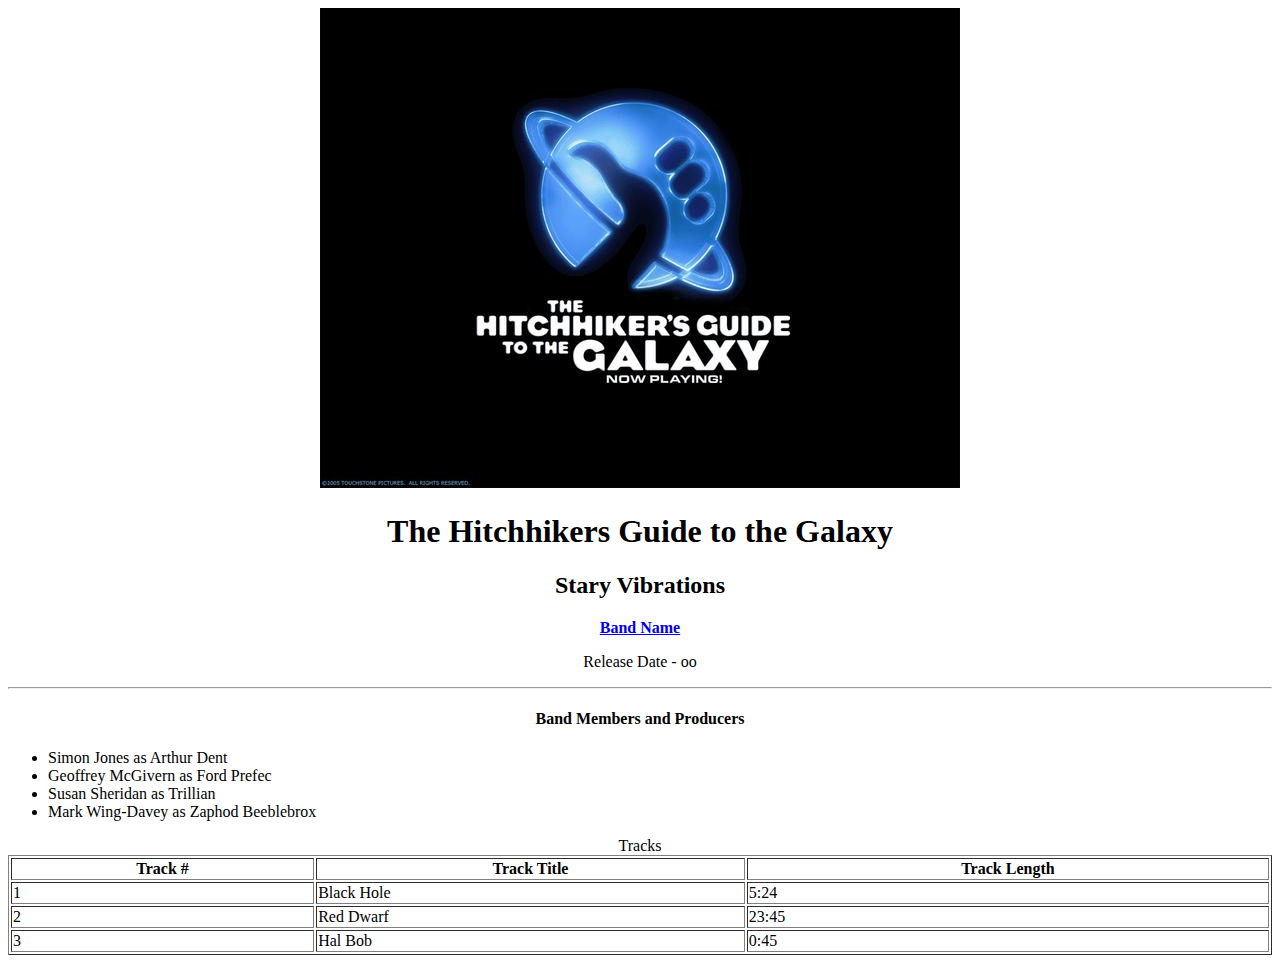
==== AlbumPage/albumPage.html @ 42781fe7 "message" ====
<!DOCTYPE html>
<html lang="en-US">
<head>
    <title>Hitchhikers Guide to the Galaxy</title>
</head>
<body>
    <div>
       <center><img src="Images\HH1.jpg" /></center> 
        
    </div>
    <div>
            <center><h1>The Hitchhikers Guide to the Galaxy</h1></center> 
    </div>
    <div>
            <center><h2>Stary Vibrations</h2></center> 
            <center><a href="BandName.thml"><b>Band Name</b></a></center> 
    </div>
    <div>
            <center><p>Release Date - oo</p></center> 
    <hr/>
       
    </div>
    <div>
            <center><h4>Band Members and Producers</h4></center> 
        
        <p>
            <ul>
                   <li>Simon Jones as Arthur Dent</li>
                   <li>Geoffrey McGivern as Ford Prefec</li> 
                   <li>Susan Sheridan as Trillian</li> 
                   <li>Mark Wing-Davey as Zaphod Beeblebrox</li> 
            </ul>

        </p>
    </div>
    <div>       
        <table border="1" width="100%">
                <caption>Tracks</caption>
                <tr>
                    <th>Track #</th>
                    <th>Track Title</th>
                    <th>Track Length</th>
                </tr>
                <tr>
                    <td>1</td>
                    <td>Black Hole</td>
                    <td>5:24</td>
                </tr>
                <tr>
                    <td>2</td>
                    <td>Red Dwarf</td>
                    <td>23:45</td>
                </tr>
                <tr>
                    <td>3</td>
                    <td>Hal Bob</td>
                    <td>0:45</td>
                </tr>
            </table>  
    
    </div>
</body>
</html>
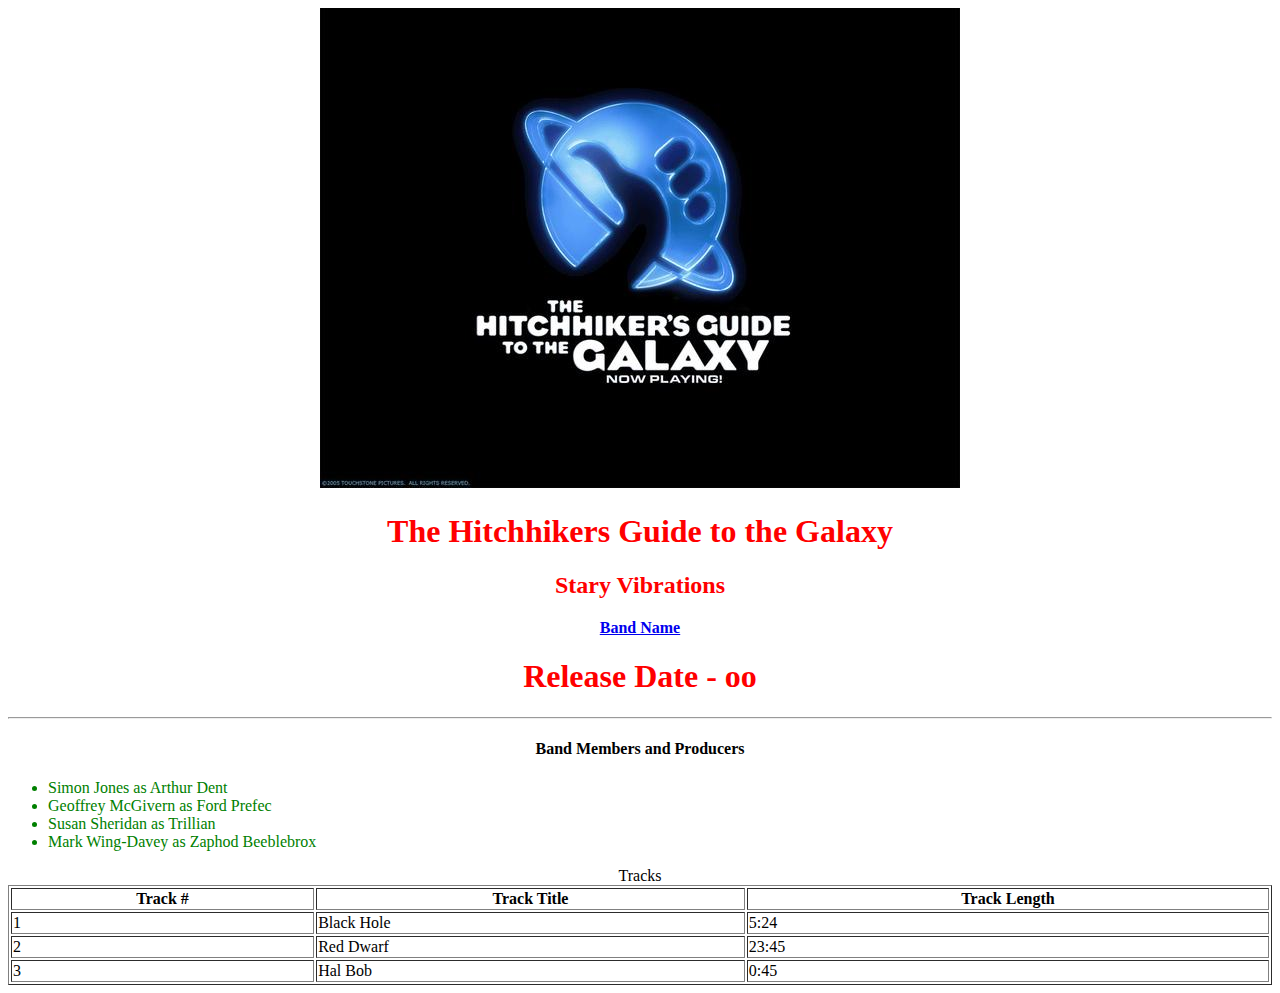
==== commit 7e3495bc: "Update for CSS" ====
--- a/AlbumPage/albumPage.html
+++ b/AlbumPage/albumPage.html
@@ -2,6 +2,15 @@
 <html lang="en-US">
 <head>
     <title>Hitchhikers Guide to the Galaxy</title>
+    <style>
+        h1 {
+        font-weight: bold;
+        color: red;
+        }
+
+    </style>
+    <link rel="stylesheet" type="text/css" href="albumStyles.css">
+
 </head>
 <body>
     <div>
@@ -12,11 +21,11 @@
             <center><h1>The Hitchhikers Guide to the Galaxy</h1></center> 
     </div>
     <div>
-            <center><h2>Stary Vibrations</h2></center> 
-            <center><a href="BandName.thml"><b>Band Name</b></a></center> 
+            <center><h2 style="color:red;font-weight:bold;">Stary Vibrations</h2></center> 
+            <center><a href="BandName.html"><b>Band Name</b></a></center> 
     </div>
     <div>
-            <center><p>Release Date - oo</p></center> 
+            <center><p><h1>Release Date - oo</h1></p></center> 
     <hr/>
        
     </div>
--- a/AlbumPage/albumStyles.css
+++ b/AlbumPage/albumStyles.css
@@ -0,0 +1,3 @@
+li {
+    color: green;
+}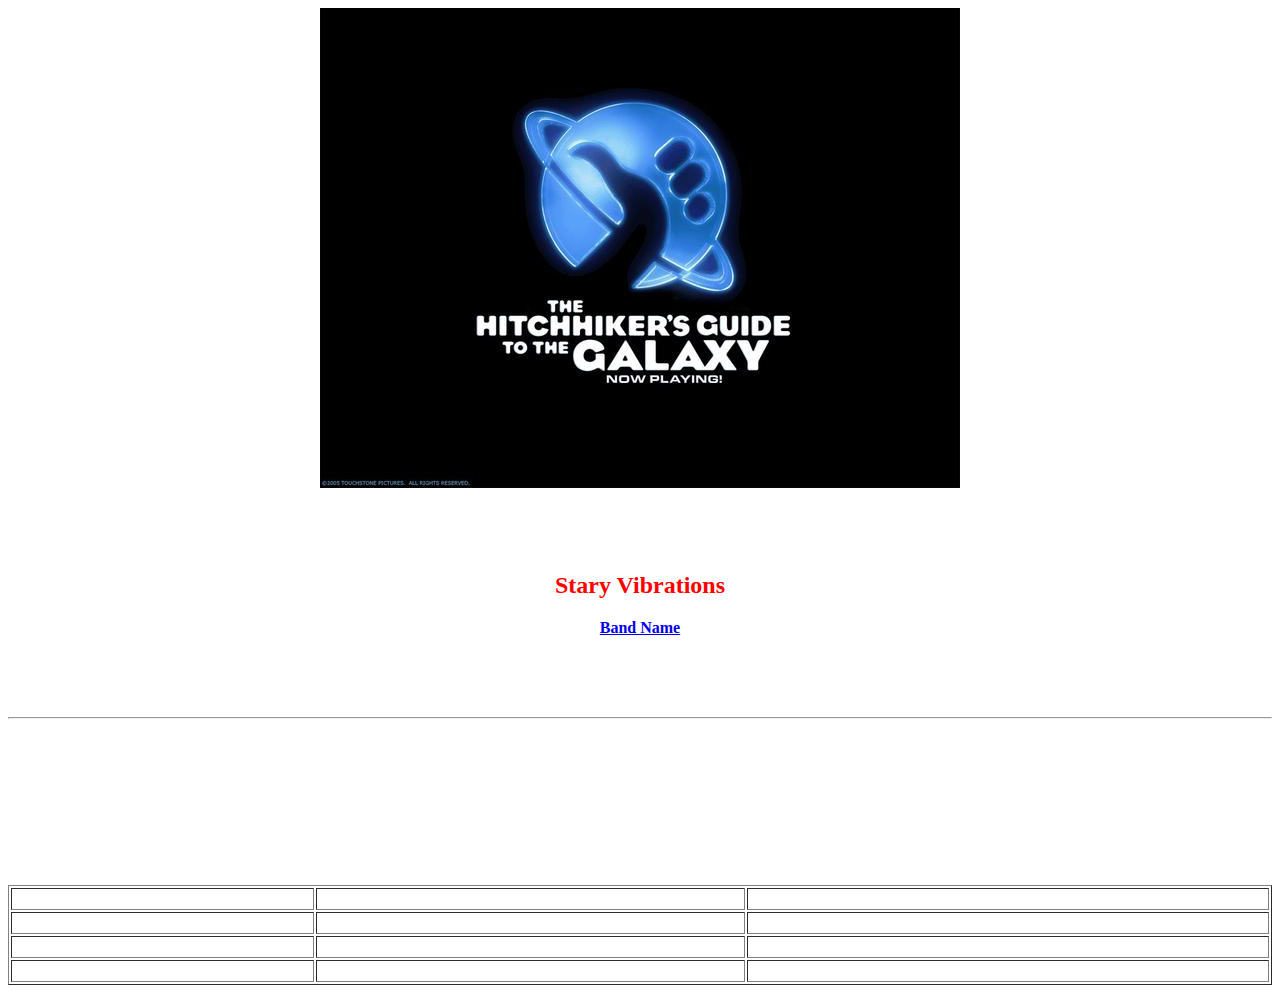
==== commit 0c646127: "added CSS" ====
--- a/AlbumPage/albumPage.html
+++ b/AlbumPage/albumPage.html
@@ -2,10 +2,14 @@
 <html lang="en-US">
 <head>
     <title>Hitchhikers Guide to the Galaxy</title>
+    <link rel="stylesheet" type="text/css" href="albumStyles.css">
     <style>
         h1 {
         font-weight: bold;
-        color: red;
+        font-family: Georgia;
+        }
+        h2{
+            font-family: Georgia;
         }
 
     </style>
--- a/AlbumPage/albumStyles.css
+++ b/AlbumPage/albumStyles.css
@@ -1,3 +1,11 @@
-li {
-    color: green;
+body{
+    background: url(http://wallpoper.com/images/00/26/17/44/douglas-adams_00261744.jpg);
+    background-repeat: no-repeat;
+    /*background-size: ;*/
+    color: white;
+    
+
+}
+ul{
+   font-style: italic;
 }--- a/AlbumPage/albumStyles.css
+++ b/AlbumPage/albumStyles.css
@@ -1,3 +1,11 @@
-li {
-    color: green;
+body{
+    background: url(http://wallpoper.com/images/00/26/17/44/douglas-adams_00261744.jpg);
+    background-repeat: no-repeat;
+    /*background-size: ;*/
+    color: white;
+    
+
+}
+ul{
+   font-style: italic;
 }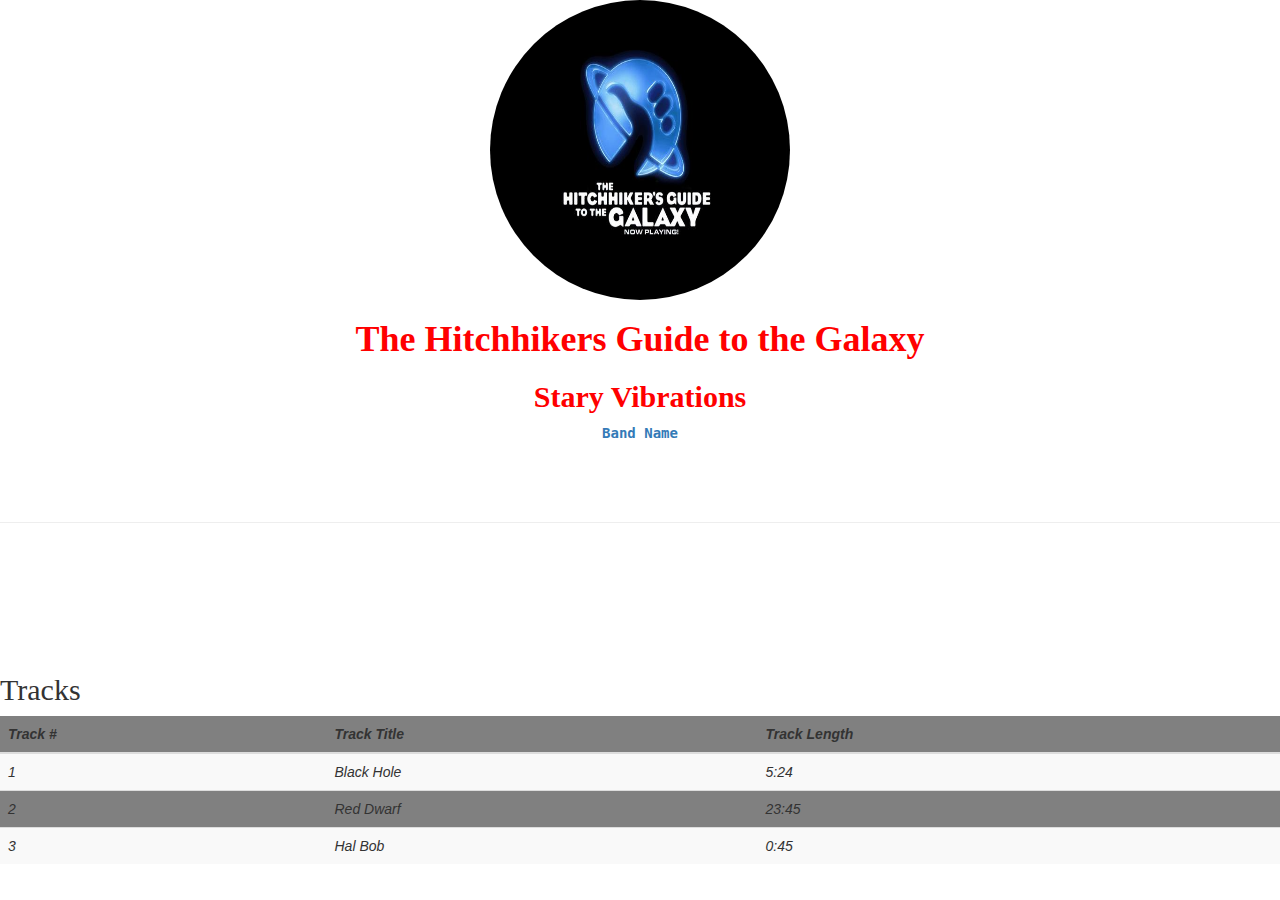
==== commit 0b7b2a54: "Message" ====
--- a/AlbumPage/albumPage.html
+++ b/AlbumPage/albumPage.html
@@ -2,6 +2,7 @@
 <html lang="en-US">
 <head>
     <title>Hitchhikers Guide to the Galaxy</title>
+    <link rel="stylesheet" href="https://maxcdn.bootstrapcdn.com/bootstrap/3.3.5/css/bootstrap.min.css"/>
     <link rel="stylesheet" type="text/css" href="albumStyles.css">
     <style>
         h1 {
@@ -18,59 +19,64 @@
 </head>
 <body>
     <div>
-       <center><img src="Images\HH1.jpg" /></center> 
+       <center><img src="Images\HH1.jpg" class="img-circle" width="300" height="300"/></center> 
         
     </div>
     <div>
-            <center><h1>The Hitchhikers Guide to the Galaxy</h1></center> 
+            <center><h1 style="color:red;font-weight:bold;">The Hitchhikers Guide to the Galaxy</h1></center> 
     </div>
     <div>
             <center><h2 style="color:red;font-weight:bold;">Stary Vibrations</h2></center> 
             <center><a href="BandName.html"><b>Band Name</b></a></center> 
     </div>
     <div>
-            <center><p><h1>Release Date - oo</h1></p></center> 
+            <center><p><h1 style="color:white ;font-weight:bold;">Release Date - oo</h1></p></center> 
     <hr/>
        
     </div>
     <div>
-            <center><h4>Band Members and Producers</h4></center> 
+            <center><h4 style="color:white ;font-weight:bold;">Band Members and Producers</h4></center> 
         
         <p>
             <ul>
-                   <li>Simon Jones as Arthur Dent</li>
-                   <li>Geoffrey McGivern as Ford Prefec</li> 
-                   <li>Susan Sheridan as Trillian</li> 
-                   <li>Mark Wing-Davey as Zaphod Beeblebrox</li> 
+                   <li style="color:white ;font-weight:bold;">Simon Jones as Arthur Dent</li>
+                   <li style="color:white ;font-weight:bold;">Geoffrey McGivern as Ford Prefec</li> 
+                   <li style="color:white ;font-weight:bold;">Susan Sheridan as Trillian</li> 
+                   <li style="color:white ;font-weight:bold;">Mark Wing-Davey as Zaphod Beeblebrox</li> 
             </ul>
 
         </p>
     </div>
-    <div>       
-        <table border="1" width="100%">
-                <caption>Tracks</caption>
-                <tr>
-                    <th>Track #</th>
-                    <th>Track Title</th>
-                    <th>Track Length</th>
-                </tr>
-                <tr>
-                    <td>1</td>
-                    <td>Black Hole</td>
-                    <td>5:24</td>
-                </tr>
-                <tr>
-                    <td>2</td>
-                    <td>Red Dwarf</td>
-                    <td>23:45</td>
-                </tr>
-                <tr>
-                    <td>3</td>
-                    <td>Hal Bob</td>
-                    <td>0:45</td>
-                </tr>
-            </table>  
-    
+
+    <h2 class="sub-header">Tracks</h2>
+    <div class="table-responsive">
+      <table class="table table-striped">
+        <thead>
+          <tr>
+            <th>Track #</th>
+            <th>Track Title</th>
+            <th>Track Length</th>
+          </tr>
+        </thead>
+        <tbody>
+          <tr>
+            <td>1</td>
+            <td>Black Hole</td>
+            <td>5:24</td>
+          </tr>
+          <tr>
+            <td>2</td>
+            <td>Red Dwarf</td>
+            <td>23:45</td>
+          </tr>
+          <tr>
+            <td>3</td>
+            <td>Hal Bob</td>
+            <td>0:45</td>
+          </tr>
+        </tbody>
+      </table>
     </div>
+
 </body>
 </html>--- a/AlbumPage/albumStyles.css
+++ b/AlbumPage/albumStyles.css
@@ -2,10 +2,34 @@
     background: url(http://wallpoper.com/images/00/26/17/44/douglas-adams_00261744.jpg);
     background-repeat: no-repeat;
     /*background-size: ;*/
-    color: white;
-    
+        
 
 }
 ul{
    font-style: italic;
+
+}
+li{
+    text-decoration-color: white;
+
+}
+a{
+    font-family: monospace;
+    text-decoration: none;
+}
+
+a:hover {
+    text-decoration: none;
+    color: #00c;
+    font-family: cursive;
+    background-color: green;
+    text-decoration: underline;
+}
+tr {
+    font-style: italic;
+
+}
+table{
+    background-color: grey;
+    text-decoration-color: black;
 }--- a/AlbumPage/albumStyles.css
+++ b/AlbumPage/albumStyles.css
@@ -2,10 +2,34 @@
     background: url(http://wallpoper.com/images/00/26/17/44/douglas-adams_00261744.jpg);
     background-repeat: no-repeat;
     /*background-size: ;*/
-    color: white;
-    
+        
 
 }
 ul{
    font-style: italic;
+
+}
+li{
+    text-decoration-color: white;
+
+}
+a{
+    font-family: monospace;
+    text-decoration: none;
+}
+
+a:hover {
+    text-decoration: none;
+    color: #00c;
+    font-family: cursive;
+    background-color: green;
+    text-decoration: underline;
+}
+tr {
+    font-style: italic;
+
+}
+table{
+    background-color: grey;
+    text-decoration-color: black;
 }